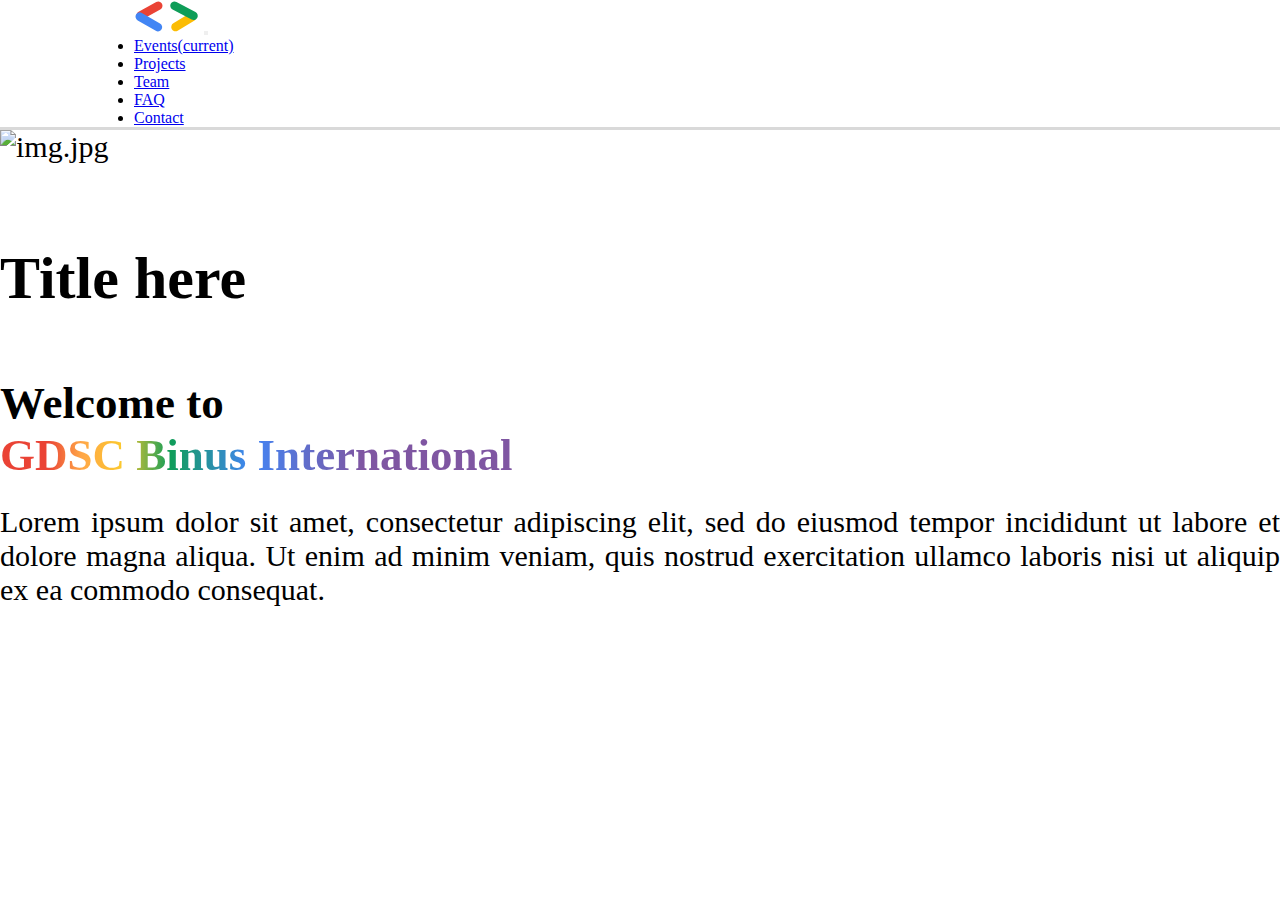
==== index.html @ d5beb2db "added landing page" ====
<!doctype html>
<html lang="en">
    <head>
    <!-- Required meta tags -->
    <meta charset="utf-8">
    <meta name="viewport" content="width=device-width, initial-scale=1, shrink-to-fit=no">

    <!-- Bootstrap CSS -->
    <link rel="stylesheet" href="https://cdn.jsdelivr.net/npm/bootstrap@4.1.3/dist/css/bootstrap.min.css" integrity="sha384-MCw98/SFnGE8fJT3GXwEOngsV7Zt27NXFoaoApmYm81iuXoPkFOJwJ8ERdknLPMO" crossorigin="anonymous">
    
    <!-- Our CSS -->
    <link rel="stylesheet" href="./style.css">
    <title>GDSC BINUS</title>
    </head>
    <body>

        <!-- navbar -->
        <nav class="navbar navbar-expand-lg navbar-light bg-white">
            <a class="navbar-brand" href="#"><img src="./assets/logo.svg" alt=""></a>
            <button class="navbar-toggler" type="button" data-toggle="collapse" data-target="#toggler" aria-controls="toggler" aria-expanded="false" aria-label="Toggle navigation">
              <span class="navbar-toggler-icon"></span>
            </button>
          
            <div class="collapse navbar-collapse" id="toggler">
                <ul class="navbar-nav mr-auto">
                    <li class="nav-item active">
                        <a class="nav-link" href="#">Events<span class="sr-only">(current)</span></a>
                    </li>

                    <li class="nav-item">
                        <a class="nav-link" href="#">Projects</a>
                    </li>

                    <li class="nav-item">
                        <a class="nav-link" href="#">Team</a>
                    </li>

                    <li class="nav-item">
                        <a class="nav-link" href="#">FAQ</a>
                    </li>

                    <li class="nav-item">
                        <a class="nav-link" href="#">Contact</a>
                    </li>

                <!-- bootstrap dropdown item -->
                    <!-- <li class="nav-item dropdown">
                        <a class="nav-link dropdown-toggle" href="#" id="navbarDropdown" role="button" data-toggle="dropdown" aria-haspopup="true" aria-expanded="false">
                        Dropdown
                        </a>
                        <div class="dropdown-menu" aria-labelledby="navbarDropdown">
                            <a class="dropdown-item" href="#">Action</a>
                            <a class="dropdown-item" href="#">Another action</a>
                        <div class="dropdown-divider"></div>
                            <a class="dropdown-item" href="#">Something else here</a>
                        </div>
                    </li> -->
                
                <!-- bootstrap disabled item -->
                    <!-- <li class="nav-item">
                        <a class="nav-link disabled" href="#">Disabled</a>
                    </li> -->
                </ul>

                <!-- bootstrap search bar -->
                <!-- <form class="form-inline my-2 my-lg-0">
                <input class="form-control mr-sm-2" type="search" placeholder="Search" aria-label="Search">
                <button class="btn btn-outline-success my-2 my-sm-0" type="submit">Search</button>
                </form> -->
            </div>
        </nav>

        <section id="landing-page">
            <div class="row justify-content-center h-600 mt-5">
                <img class="col-4 p-5 mx-3" src="//unsplash.it/400/500" alt="img.jpg">
                <div class="col-6 landing-info">
                    <h1>Title here</h1>
                    <h2>Welcome to</h2>
                    <h2 class="logo sig-color">GDSC Binus International</h2>
                    <p>
                        Lorem ipsum dolor sit amet, consectetur adipiscing elit, sed do eiusmod tempor incididunt 
                        ut labore et dolore magna aliqua. Ut enim ad minim veniam, quis nostrud exercitation ullamco 
                        laboris nisi ut aliquip ex ea commodo consequat. 
                    </p>
                </div>
            </div>
        </section>

        <!-- Optional JavaScript -->
        <!-- jQuery first, then Popper.js, then Bootstrap JS -->
        <script src="https://code.jquery.com/jquery-3.3.1.slim.min.js" integrity="sha384-q8i/X+965DzO0rT7abK41JStQIAqVgRVzpbzo5smXKp4YfRvH+8abtTE1Pi6jizo" crossorigin="anonymous"></script>
        <script src="https://cdn.jsdelivr.net/npm/popper.js@1.14.3/dist/umd/popper.min.js" integrity="sha384-ZMP7rVo3mIykV+2+9J3UJ46jBk0WLaUAdn689aCwoqbBJiSnjAK/l8WvCWPIPm49" crossorigin="anonymous"></script>
        <script src="https://cdn.jsdelivr.net/npm/bootstrap@4.1.3/dist/js/bootstrap.min.js" integrity="sha384-ChfqqxuZUCnJSK3+MXmPNIyE6ZbWh2IMqE241rYiqJxyMiZ6OW/JmZQ5stwEULTy" crossorigin="anonymous"></script>

    </body>
</html>
---- style.css ----
* {
    margin: 0px;
    padding: 0px;
}

.navbar-brand {
}

.navbar {
    padding-inline: 8.375em; /* 134px */
    border-bottom: solid #D9D9D9;
}

/* Landing Page*/

#landing-page{
    /* display: flex; */
    font-size: 30px;
}

#landing-page img{
    object-fit: cover;
    min-width: 500px;
}

.h-600{
    height: 600px;
}

.landing-info{
    display: flex;
    flex-direction: column;
}

.landing-info h1{
    margin-top: 5rem;
    margin-bottom: 4rem;
}

.landing-info p{
    text-align: justify;
}

.landing-info .logo{
    width: fit-content;
    margin-bottom: 1.5rem;
}

.sig-color{
    background-size:cover;
    background-image: linear-gradient(90deg, #EA4335 9.19%, #FFA647 15.84%, rgba(251, 188, 4, 0.83) 23.53%, #0F9D58 33.15%, #4285F4 48.75%, #7F56A2 70.65%);
    background-clip: text;
    -webkit-background-clip: text;
    color: transparent;
}


@media screen and (max-width: 1050px){
    #landing-page{
        font-size: 16px;
    }

    .landing-info{
        align-items: center;
    }

    .landing-info *{
        text-align: center;
    }

    .landing-info h1{
        margin-bottom: 2rem;
    }
}
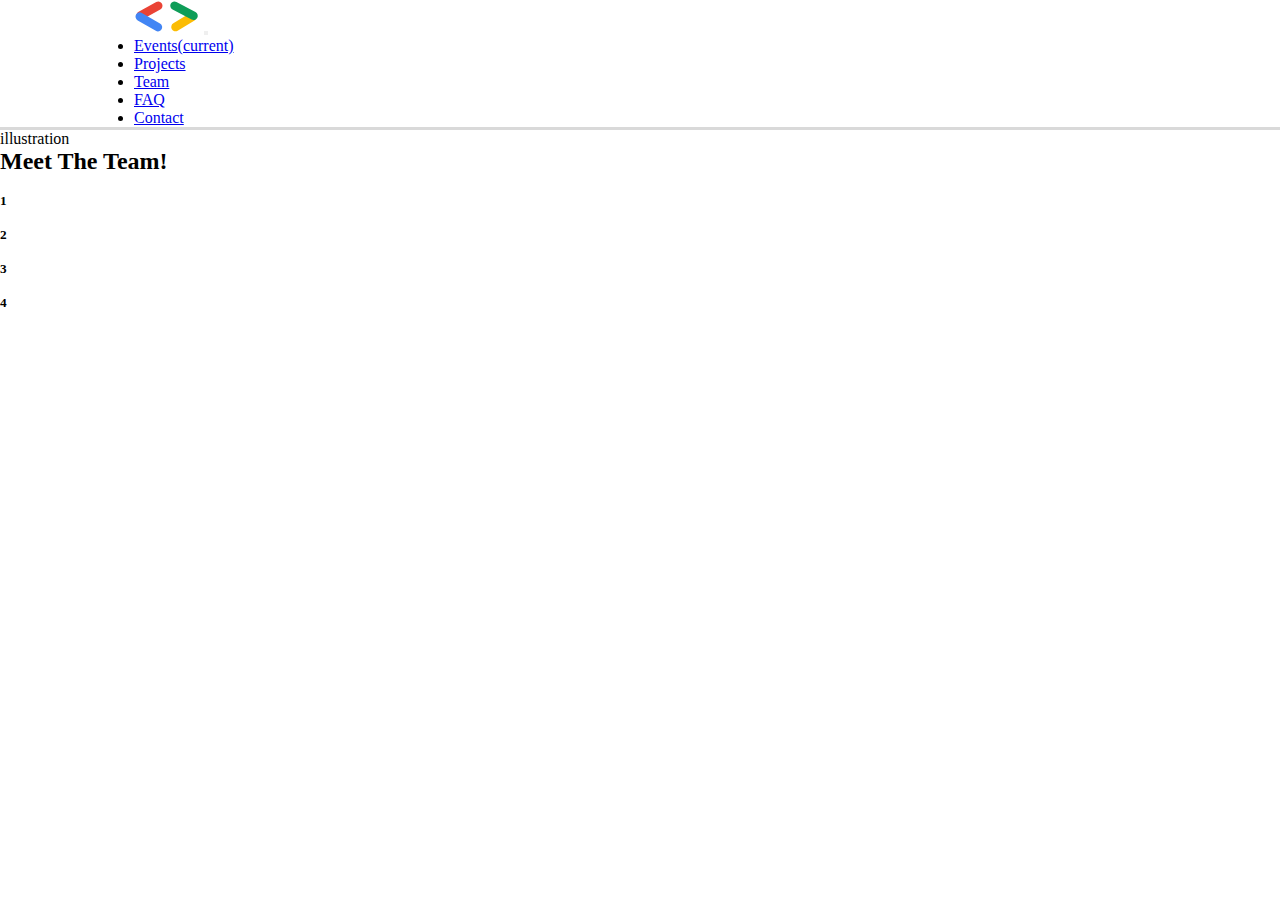
==== commit 38c15093: "add border-radius, card-body, and justify-content" ====
--- a/index.html
+++ b/index.html
@@ -15,31 +15,31 @@
     <body>
 
         <!-- navbar -->
-        <nav class="navbar navbar-expand-lg navbar-light bg-white">
+        <nav class="navbar navbar-expand-lg navbar-light bg-white sticky-top">
             <a class="navbar-brand" href="#"><img src="./assets/logo.svg" alt=""></a>
             <button class="navbar-toggler" type="button" data-toggle="collapse" data-target="#toggler" aria-controls="toggler" aria-expanded="false" aria-label="Toggle navigation">
               <span class="navbar-toggler-icon"></span>
             </button>
           
             <div class="collapse navbar-collapse" id="toggler">
-                <ul class="navbar-nav mr-auto">
-                    <li class="nav-item active">
+                <ul class="navbar-nav ml-auto"> <!-- mr-auto: margin auto -->
+                    <li class="nav-item active ml-5">
                         <a class="nav-link" href="#">Events<span class="sr-only">(current)</span></a>
                     </li>
 
-                    <li class="nav-item">
+                    <li class="nav-item ml-5">
                         <a class="nav-link" href="#">Projects</a>
                     </li>
 
-                    <li class="nav-item">
+                    <li class="nav-item ml-5">
                         <a class="nav-link" href="#">Team</a>
                     </li>
 
-                    <li class="nav-item">
+                    <li class="nav-item ml-5">
                         <a class="nav-link" href="#">FAQ</a>
                     </li>
 
-                    <li class="nav-item">
+                    <li class="nav-item ml-5">
                         <a class="nav-link" href="#">Contact</a>
                     </li>
 
@@ -70,21 +70,81 @@
             </div>
         </nav>
 
-        <section id="landing-page">
-            <div class="row justify-content-center h-600 mt-5">
-                <img class="col-4 p-5 mx-3" src="//unsplash.it/400/500" alt="img.jpg">
-                <div class="col-6 landing-info">
-                    <h1>Title here</h1>
-                    <h2>Welcome to</h2>
-                    <h2 class="logo sig-color">GDSC Binus International</h2>
-                    <p>
-                        Lorem ipsum dolor sit amet, consectetur adipiscing elit, sed do eiusmod tempor incididunt 
-                        ut labore et dolore magna aliqua. Ut enim ad minim veniam, quis nostrud exercitation ullamco 
-                        laboris nisi ut aliquip ex ea commodo consequat. 
-                    </p>
+        <!-- page body -->
+        <div class="container-fluid">
+
+            <!-- team -->
+            <div class="row">
+
+                <div class="col">
+
+                    <!-- Meet the team -->
+                    <div class="row mt-5 d-flex align-items-center justify-content-center">
+
+                        <!-- illustration -->
+                        <div class="col d-flex justify-content-center">
+                            <div class="team-illustration-box d-flex align-items-center justify-content-center">
+                                <p class="illustration-text">illustration</p>
+                            </div>
+                        </div>
+
+                        <!-- meet the team heading -->
+                        <div class="col">
+                            <h2 class="team-heading">Meet The Team!</h2>
+                        </div>
+                    </div>
+                    
+                    <!-- team cards -->
+                    <div class="row my-5 d-flex justify-content-between">
+
+                        <!-- 1# card -->
+                        <div class="col">
+                            <div class="card">
+                                <img src="" alt="">
+                                <div class="card-body d-flex align-items-end">
+                                    <h5>1</h5>
+                                </div>
+                            </div>
+                        </div>
+                        
+                        <!-- 2# card -->
+                        <div class="col">
+                            <div class="card">
+                                <img src="" alt="">
+                                <div class="card-body d-flex align-items-end">
+                                    <h5>2</h5>
+                                </div>
+                            </div>
+                        </div>
+                        
+                        <!-- 3# card -->
+                        <div class="col">
+                            <div class="card">
+                                <img src="" alt="">
+                                <div class="card-body d-flex align-items-end">
+                                    <h5>3</h5>
+                                </div>
+                            </div>
+                        </div>
+
+                        <!-- 4# card -->
+                        <div class="col">
+                            <div class="card">
+                                <img src="" alt="">
+                                <div class="card-body d-flex align-items-end">
+                                    <h5>4</h5>
+                                </div>
+                            </div>
+                        </div>
+
+                    </div>
+
                 </div>
+
             </div>
-        </section>
+        </div>
+
+        
 
         <!-- Optional JavaScript -->
         <!-- jQuery first, then Popper.js, then Bootstrap JS -->
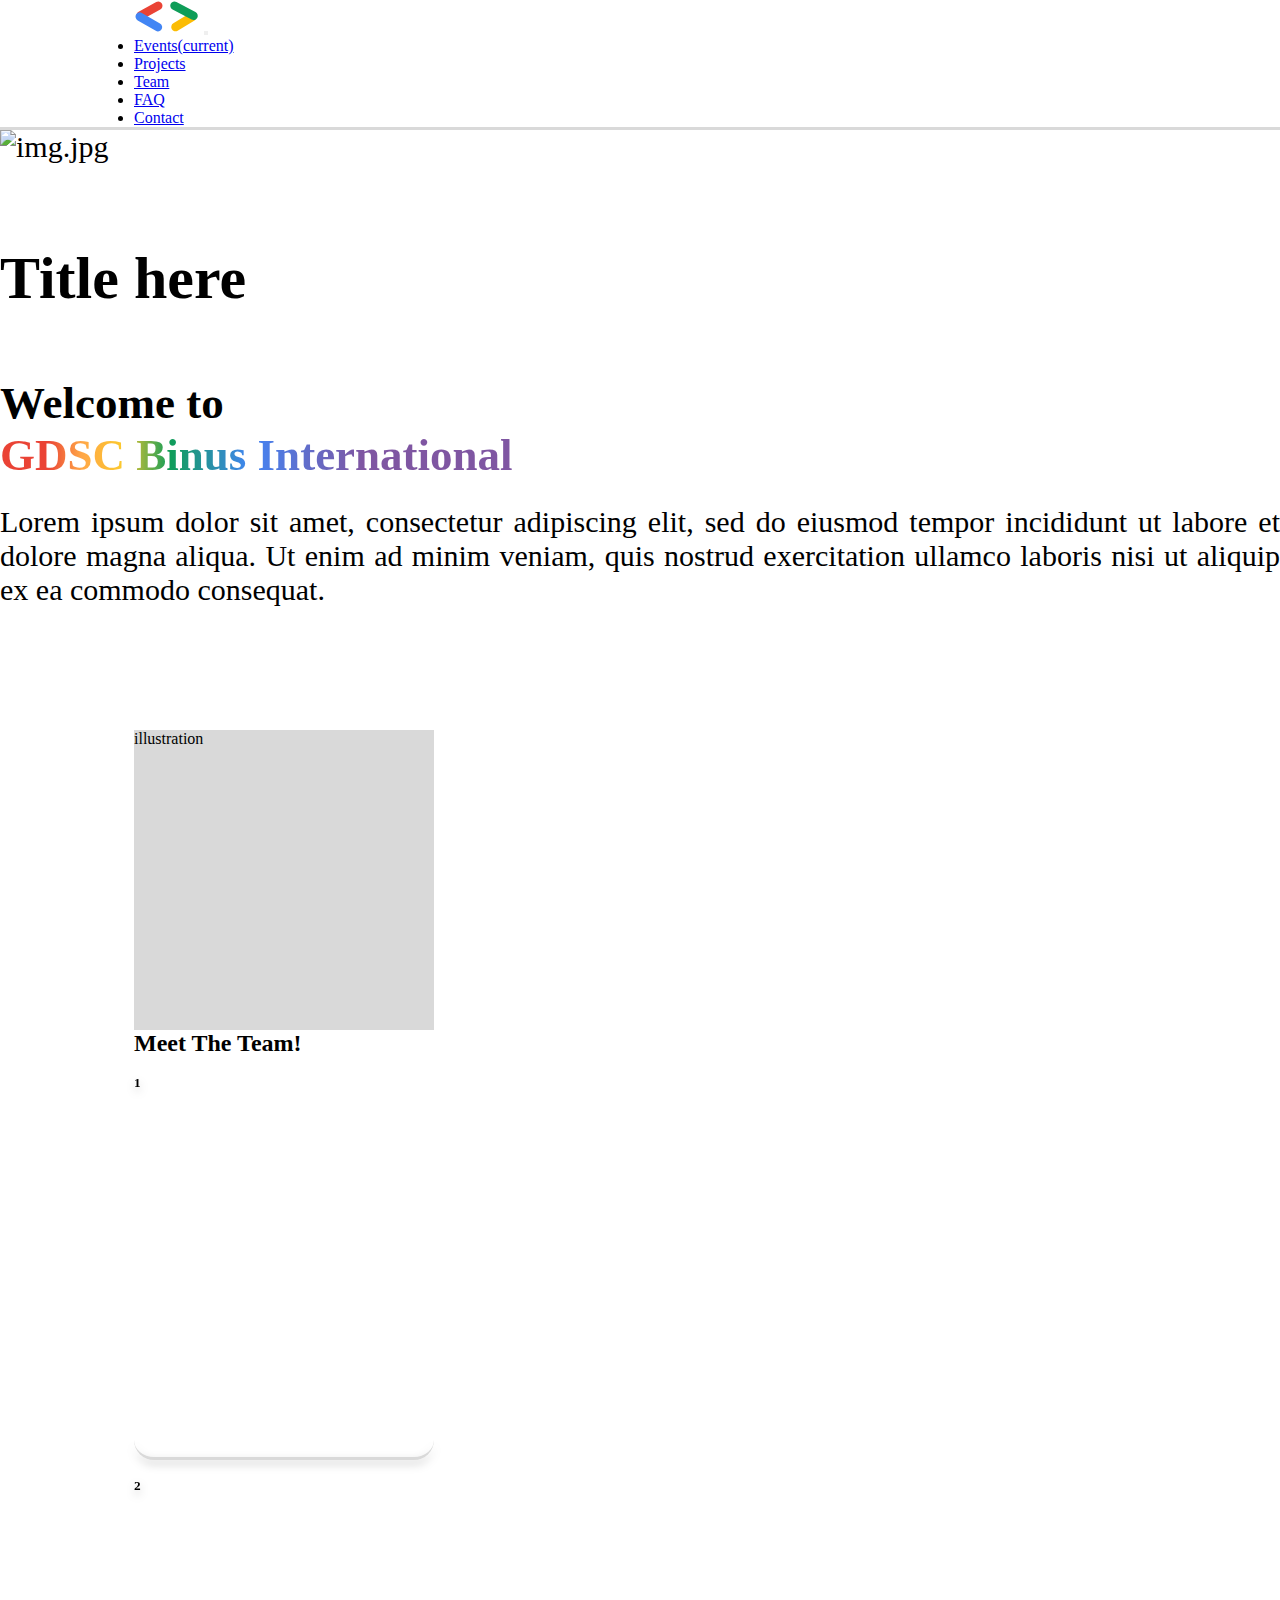
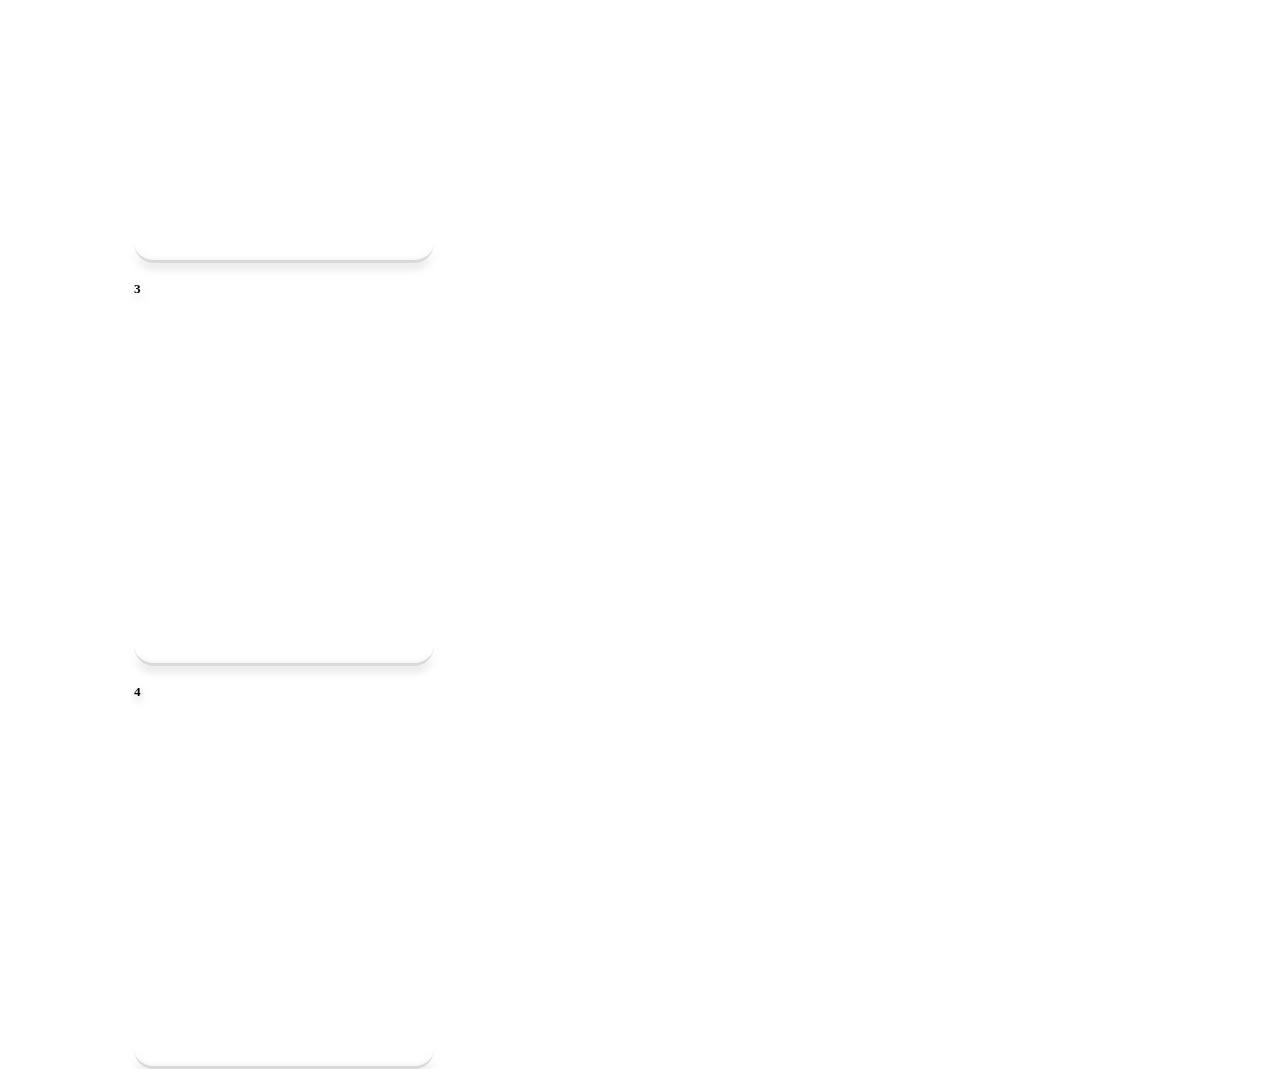
==== commit 5ceed1f7: "fetch the main branch, merge & commit locally" ====
--- a/index.html
+++ b/index.html
@@ -69,6 +69,23 @@
                 </form> -->
             </div>
         </nav>
+
+        <!-- landing page -->
+        <section id="landing-page">
+            <div class="row justify-content-center h-600 mt-5">
+                <img class="col-4 p-5 mx-3" src="//unsplash.it/400/500" alt="img.jpg">
+                <div class="col-6 landing-info">
+                    <h1>Title here</h1>
+                    <h2>Welcome to</h2>
+                    <h2 class="logo sig-color">GDSC Binus International</h2>
+                    <p>
+                        Lorem ipsum dolor sit amet, consectetur adipiscing elit, sed do eiusmod tempor incididunt 
+                        ut labore et dolore magna aliqua. Ut enim ad minim veniam, quis nostrud exercitation ullamco 
+                        laboris nisi ut aliquip ex ea commodo consequat. 
+                    </p>
+                </div>
+            </div>
+        </section>
 
         <!-- page body -->
         <div class="container-fluid">
@@ -144,7 +161,7 @@
             </div>
         </div>
 
-        
+
 
         <!-- Optional JavaScript -->
         <!-- jQuery first, then Popper.js, then Bootstrap JS -->
--- a/style.css
+++ b/style.css
@@ -1,6 +1,11 @@
 * {
     margin: 0px;
     padding: 0px;
+}
+
+html {
+    /* css variables */
+    --illustration-bg: #D9D9D9;
 }
 
 .navbar-brand {
@@ -8,6 +13,27 @@
 
 .navbar {
     padding-inline: 8.375em; /* 134px */
+    border-bottom: solid var(--illustration-bg);
+}
+
+/* bootstrap container */
+.container-fluid {
+    padding-inline: 8.375em;
+}
+
+/* meet the team */
+.team-illustration-box {
+    /* border: solid red; */
+    width: 18.75em; /* 300px */
+    height: 18.75em; /* 300px */
+    background-color: var(--illustration-bg);
+}
+
+.card {
+    max-width: 18.75em; /* 300px */
+    height: 25em; /* 400px */
+    filter: drop-shadow(0px 4px 4px rgba(0, 0, 0, 0.25));
+    border-radius: 20px;
     border-bottom: solid #D9D9D9;
 }
 
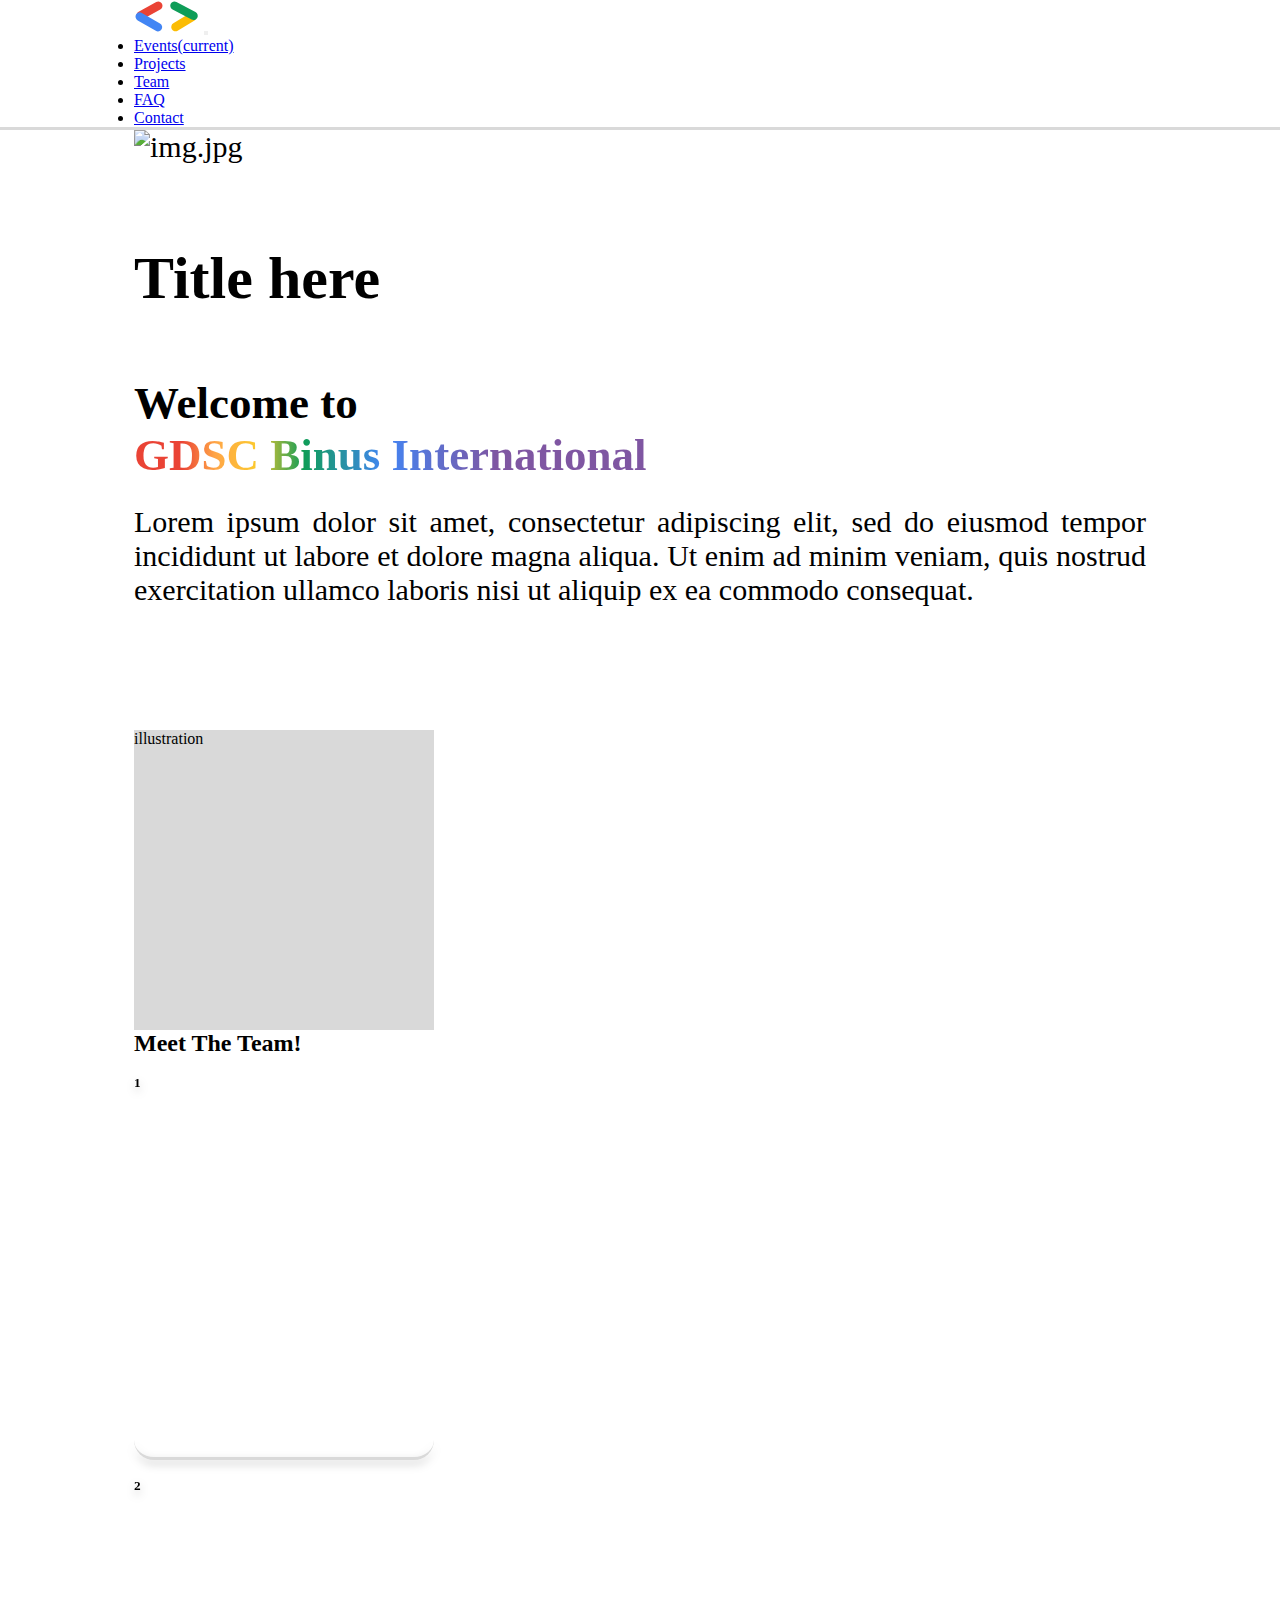
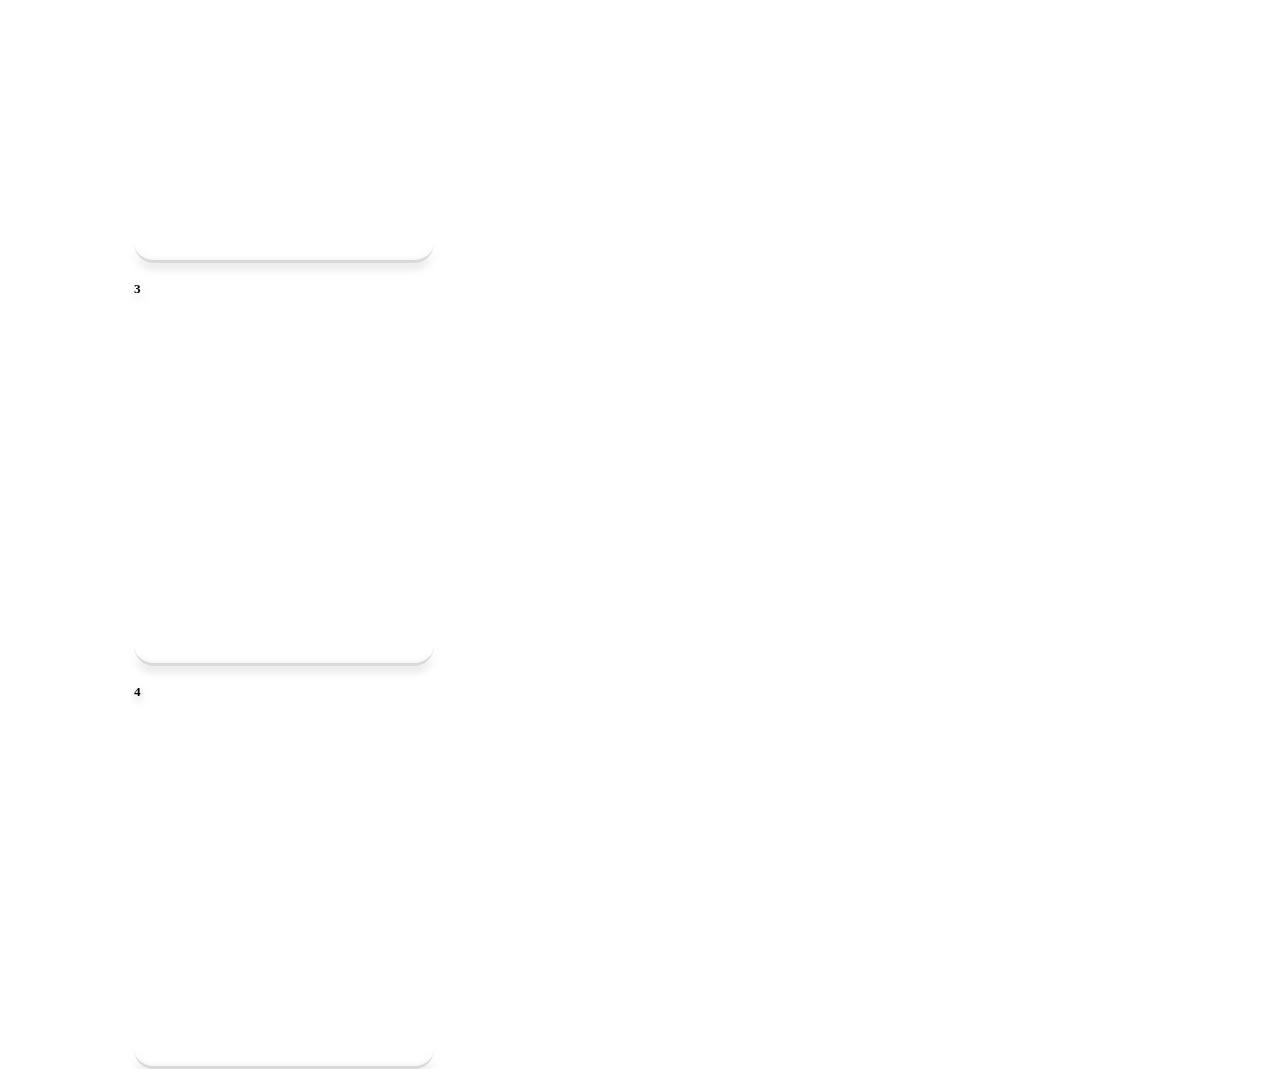
==== commit f64cf68b: "put the landing page code into container-fluid" ====
--- a/index.html
+++ b/index.html
@@ -12,6 +12,7 @@
     <link rel="stylesheet" href="./style.css">
     <title>GDSC BINUS</title>
     </head>
+
     <body>
 
         <!-- navbar -->
@@ -70,25 +71,26 @@
             </div>
         </nav>
 
-        <!-- landing page -->
-        <section id="landing-page">
-            <div class="row justify-content-center h-600 mt-5">
-                <img class="col-4 p-5 mx-3" src="//unsplash.it/400/500" alt="img.jpg">
-                <div class="col-6 landing-info">
-                    <h1>Title here</h1>
-                    <h2>Welcome to</h2>
-                    <h2 class="logo sig-color">GDSC Binus International</h2>
-                    <p>
-                        Lorem ipsum dolor sit amet, consectetur adipiscing elit, sed do eiusmod tempor incididunt 
-                        ut labore et dolore magna aliqua. Ut enim ad minim veniam, quis nostrud exercitation ullamco 
-                        laboris nisi ut aliquip ex ea commodo consequat. 
-                    </p>
-                </div>
-            </div>
-        </section>
-
         <!-- page body -->
         <div class="container-fluid">
+
+            <!-- landing page -->
+            <section id="landing-page">
+                <div class="row justify-content-center h-600 mt-5">
+                    <img class="col-4 p-5 mx-3" src="//unsplash.it/400/500" alt="img.jpg">
+                    <div class="col-6 landing-info">
+                        <h1>Title here</h1>
+                        <h2>Welcome to</h2>
+                        <h2 class="logo sig-color">GDSC Binus International</h2>
+                        <p>
+                            Lorem ipsum dolor sit amet, consectetur adipiscing elit, sed do eiusmod tempor incididunt 
+                            ut labore et dolore magna aliqua. Ut enim ad minim veniam, quis nostrud exercitation ullamco 
+                            laboris nisi ut aliquip ex ea commodo consequat. 
+                        </p>
+                    </div>
+                </div>
+            </section>
+
 
             <!-- team -->
             <div class="row">
@@ -161,8 +163,6 @@
             </div>
         </div>
 
-
-
         <!-- Optional JavaScript -->
         <!-- jQuery first, then Popper.js, then Bootstrap JS -->
         <script src="https://code.jquery.com/jquery-3.3.1.slim.min.js" integrity="sha384-q8i/X+965DzO0rT7abK41JStQIAqVgRVzpbzo5smXKp4YfRvH+8abtTE1Pi6jizo" crossorigin="anonymous"></script>
--- a/style.css
+++ b/style.css
@@ -23,7 +23,6 @@
 
 /* meet the team */
 .team-illustration-box {
-    /* border: solid red; */
     width: 18.75em; /* 300px */
     height: 18.75em; /* 300px */
     background-color: var(--illustration-bg);
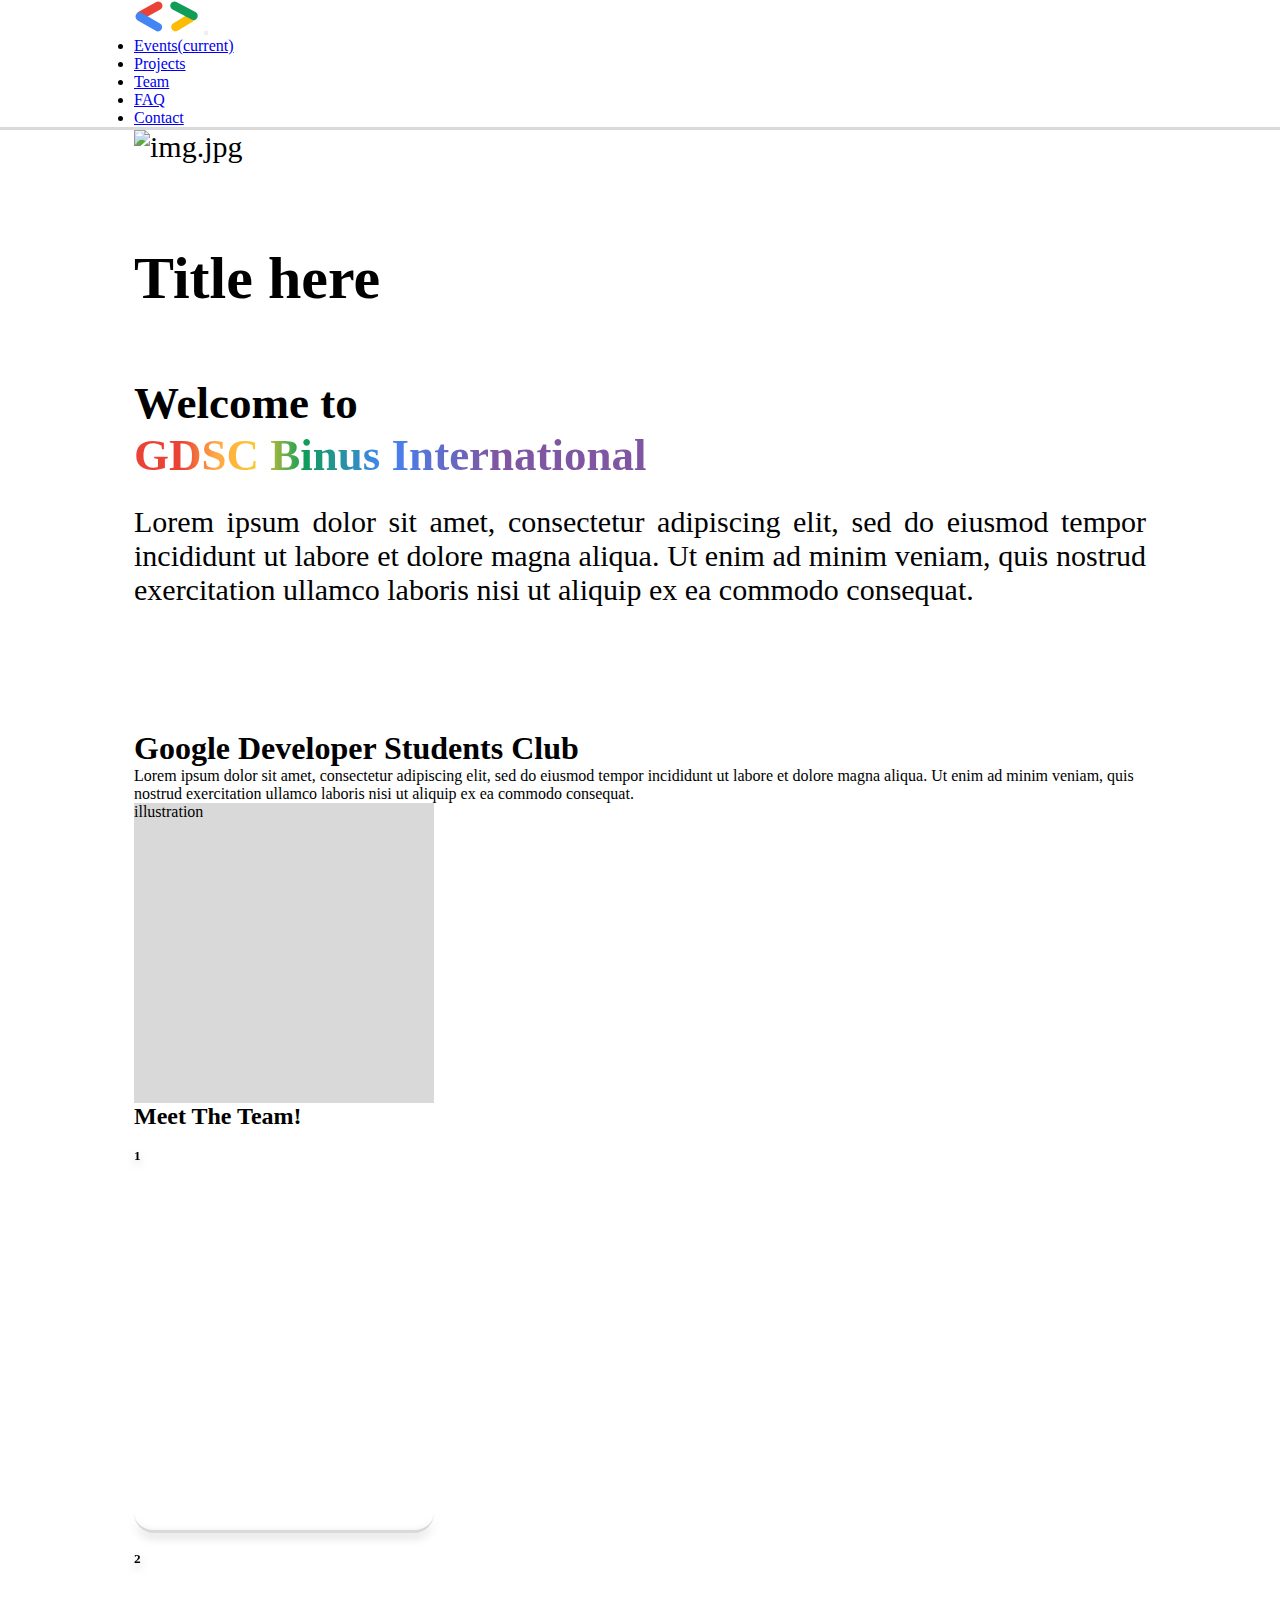
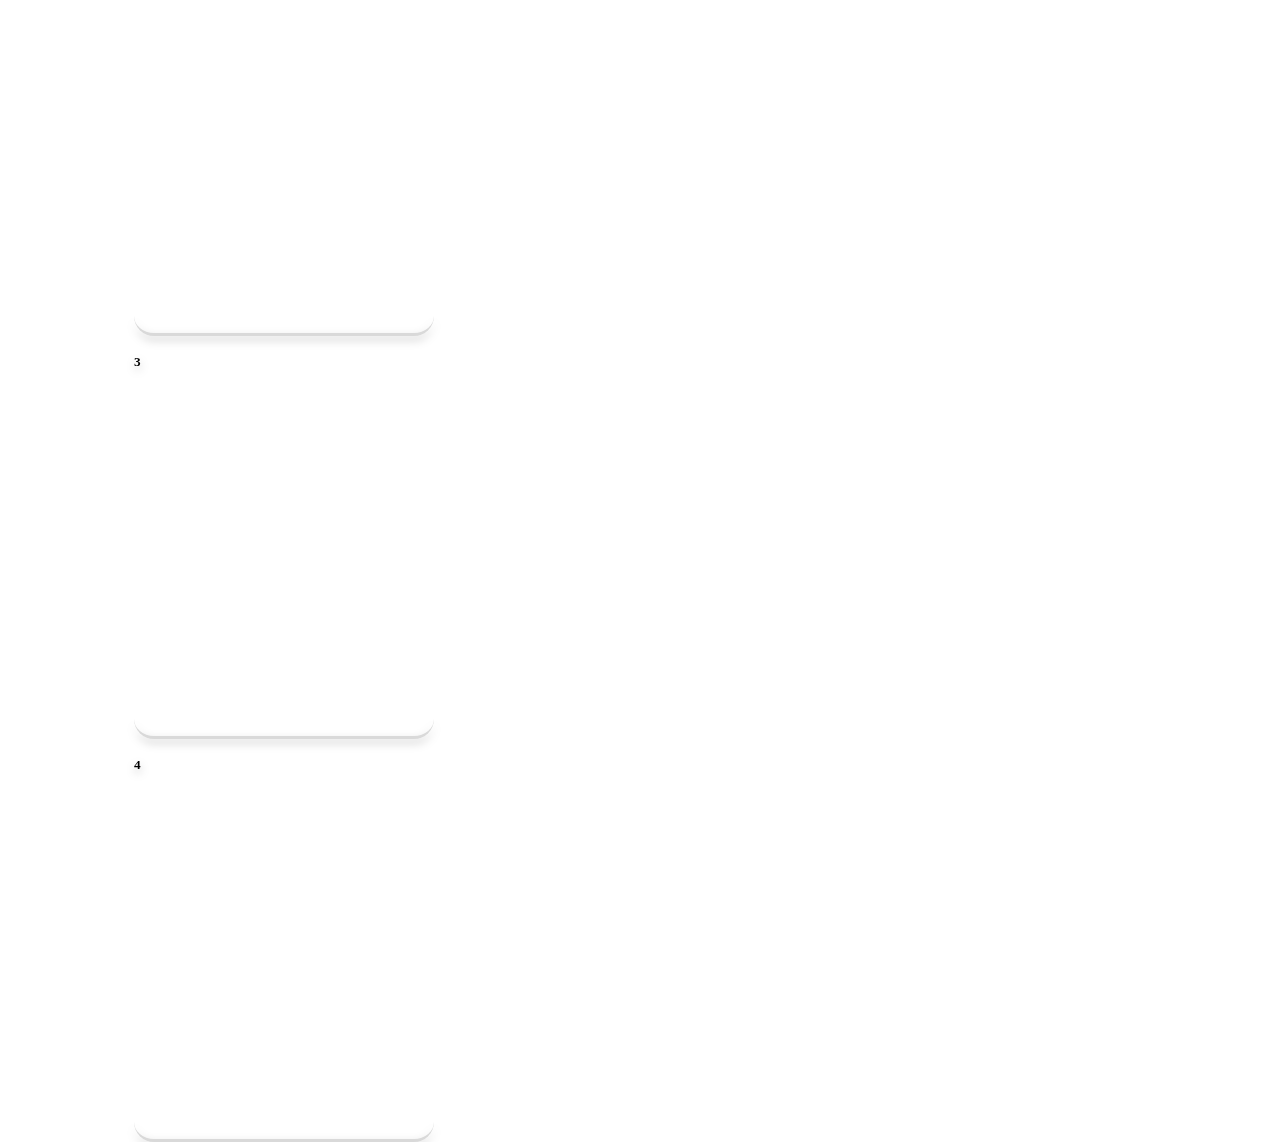
==== commit 34eeae8a: "Update index.html" ====
--- a/index.html
+++ b/index.html
@@ -90,7 +90,18 @@
                     </div>
                 </div>
             </section>
-
+            
+            <!-- about page -->
+            <section id="about-page">
+                <div class="about-info">
+                    <h1>Google Developer Students Club</h1>
+                    <p>  
+                        Lorem ipsum dolor sit amet, consectetur adipiscing elit, sed do eiusmod tempor incididunt 
+                        ut labore et dolore magna aliqua. Ut enim ad minim veniam, quis nostrud exercitation ullamco 
+                        laboris nisi ut aliquip ex ea commodo consequat. 
+                    </p>
+                </div>            
+            </section>
 
             <!-- team -->
             <div class="row">
@@ -118,7 +129,7 @@
 
                         <!-- 1# card -->
                         <div class="col">
-                            <div class="card">
+                            <div class="card team-card">
                                 <img src="" alt="">
                                 <div class="card-body d-flex align-items-end">
                                     <h5>1</h5>
@@ -128,7 +139,7 @@
                         
                         <!-- 2# card -->
                         <div class="col">
-                            <div class="card">
+                            <div class="card team-card">
                                 <img src="" alt="">
                                 <div class="card-body d-flex align-items-end">
                                     <h5>2</h5>
@@ -138,7 +149,7 @@
                         
                         <!-- 3# card -->
                         <div class="col">
-                            <div class="card">
+                            <div class="card team-card">
                                 <img src="" alt="">
                                 <div class="card-body d-flex align-items-end">
                                     <h5>3</h5>
@@ -148,7 +159,7 @@
 
                         <!-- 4# card -->
                         <div class="col">
-                            <div class="card">
+                            <div class="card team-card">
                                 <img src="" alt="">
                                 <div class="card-body d-flex align-items-end">
                                     <h5>4</h5>
@@ -170,4 +181,4 @@
         <script src="https://cdn.jsdelivr.net/npm/bootstrap@4.1.3/dist/js/bootstrap.min.js" integrity="sha384-ChfqqxuZUCnJSK3+MXmPNIyE6ZbWh2IMqE241rYiqJxyMiZ6OW/JmZQ5stwEULTy" crossorigin="anonymous"></script>
 
     </body>
-</html>+</html>
--- a/style.css
+++ b/style.css
@@ -28,7 +28,7 @@
     background-color: var(--illustration-bg);
 }
 
-.card {
+.team-card {
     max-width: 18.75em; /* 300px */
     height: 25em; /* 400px */
     filter: drop-shadow(0px 4px 4px rgba(0, 0, 0, 0.25));
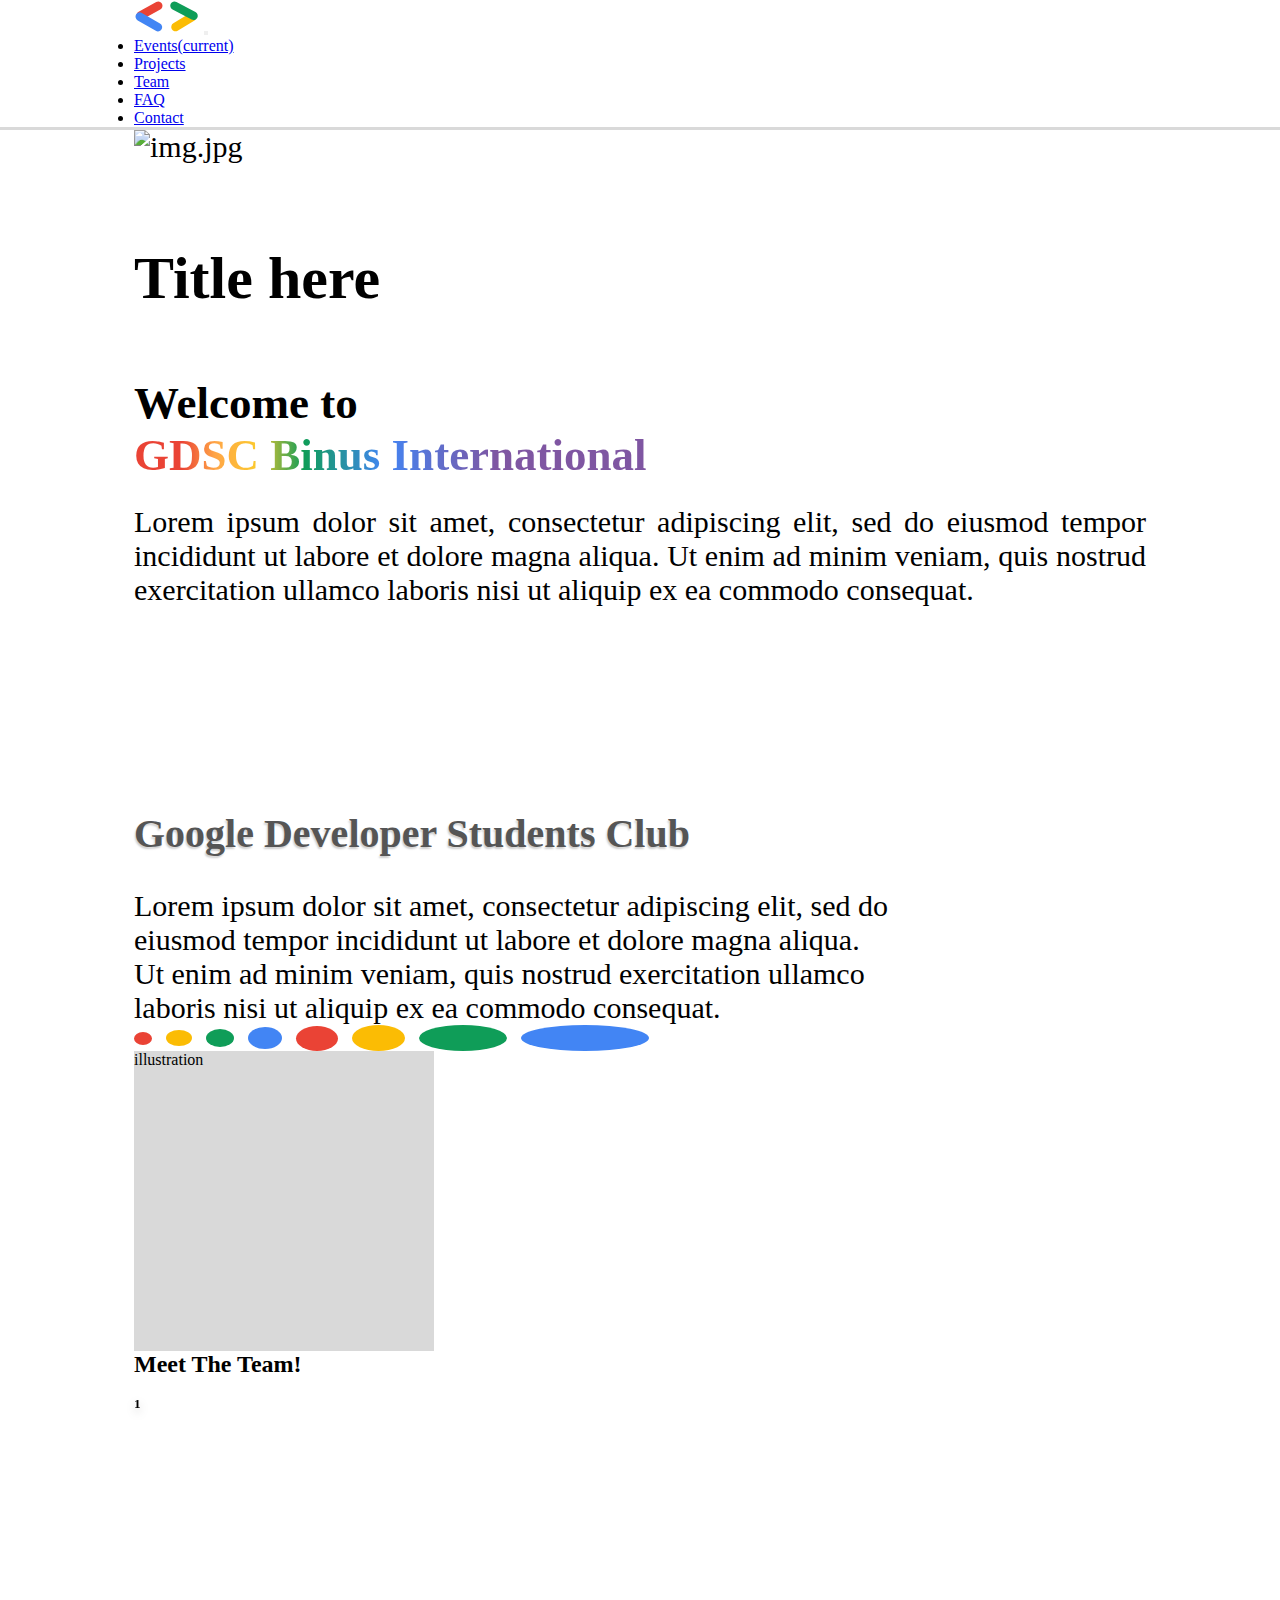
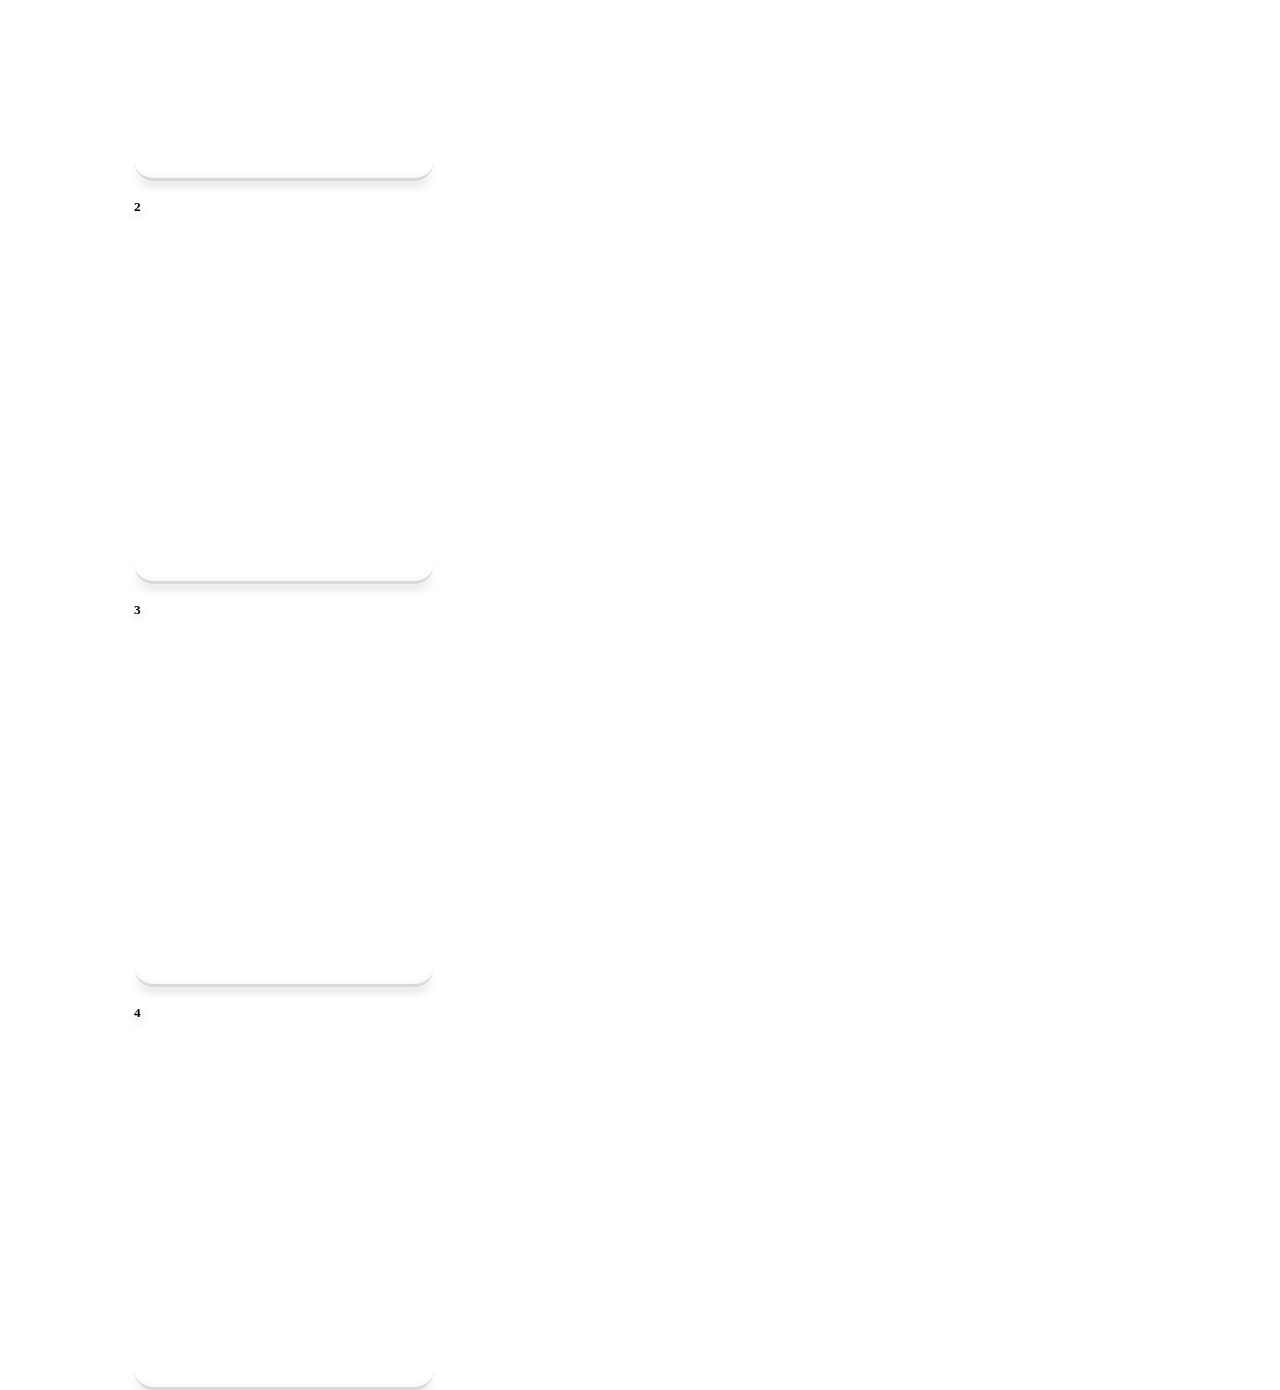
==== commit f371791d: "oval :p" ====
--- a/index.html
+++ b/index.html
@@ -100,7 +100,15 @@
                         ut labore et dolore magna aliqua. Ut enim ad minim veniam, quis nostrud exercitation ullamco 
                         laboris nisi ut aliquip ex ea commodo consequat. 
                     </p>
-                </div>            
+                </div>  
+                <div class="oval"></div>
+                <div class="oval1"></div>
+                <div class="oval2"></div>
+                <div class="oval3"></div>
+                <div class="oval4"></div>
+                <div class="oval5"></div>
+                <div class="oval6"></div>
+                <div class="oval7"></div>      
             </section>
 
             <!-- team -->
--- a/style.css
+++ b/style.css
@@ -96,4 +96,78 @@
     .landing-info h1{
         margin-bottom: 2rem;
     }
-}+}
+
+/* about page */
+
+.about-info h1{
+    font-size: 40px;
+    font-weight: bold;
+    text-align: left;
+    color: #555555;
+    text-shadow: -1px 2px 2px rgba(0,0,0, 0.2);
+    margin-top: 5rem;
+    margin-bottom: 2rem;
+}
+
+
+.about-info p{
+    font-size: 30px;    
+    width: 75%;
+}
+
+/* oval shape */
+.oval {
+    width: 18px;
+    height: 13px;
+    background-color: #EA4335;
+    border-radius: 50%;
+}
+  
+.oval1 {
+    width: 26px;
+    height: 16px;
+    background-color: #FBBC04;
+    border-radius: 50%;
+}
+.oval2 {
+    width: 28px;
+    height: 18px;
+    background-color: #0F9D58;
+    border-radius: 50%;
+}
+.oval3 {
+    width: 34px;
+    height: 22px;
+    background-color: #4285F4;
+    border-radius: 50%;
+}
+.oval4 {
+    width: 42px;
+    height: 25px;
+    background-color: #EA4335;
+    border-radius: 50%;
+}
+.oval5 {
+    width: 53px;
+    height: 26px;
+    background-color: #FBBC04;
+    border-radius: 50%;
+}
+.oval6 {
+    width: 88px;
+    height: 26px;
+    background-color: #0F9D58;
+    border-radius: 50%;
+}
+.oval7 {
+    width: 128px;
+    height: 26px;
+    background-color: #4285F4;
+    border-radius: 50%;
+}
+.oval, .oval1, .oval2, .oval3, .oval4, .oval5, .oval6, .oval7 {
+    display: inline-block;
+    margin-right: 10px;
+    vertical-align: middle;
+}
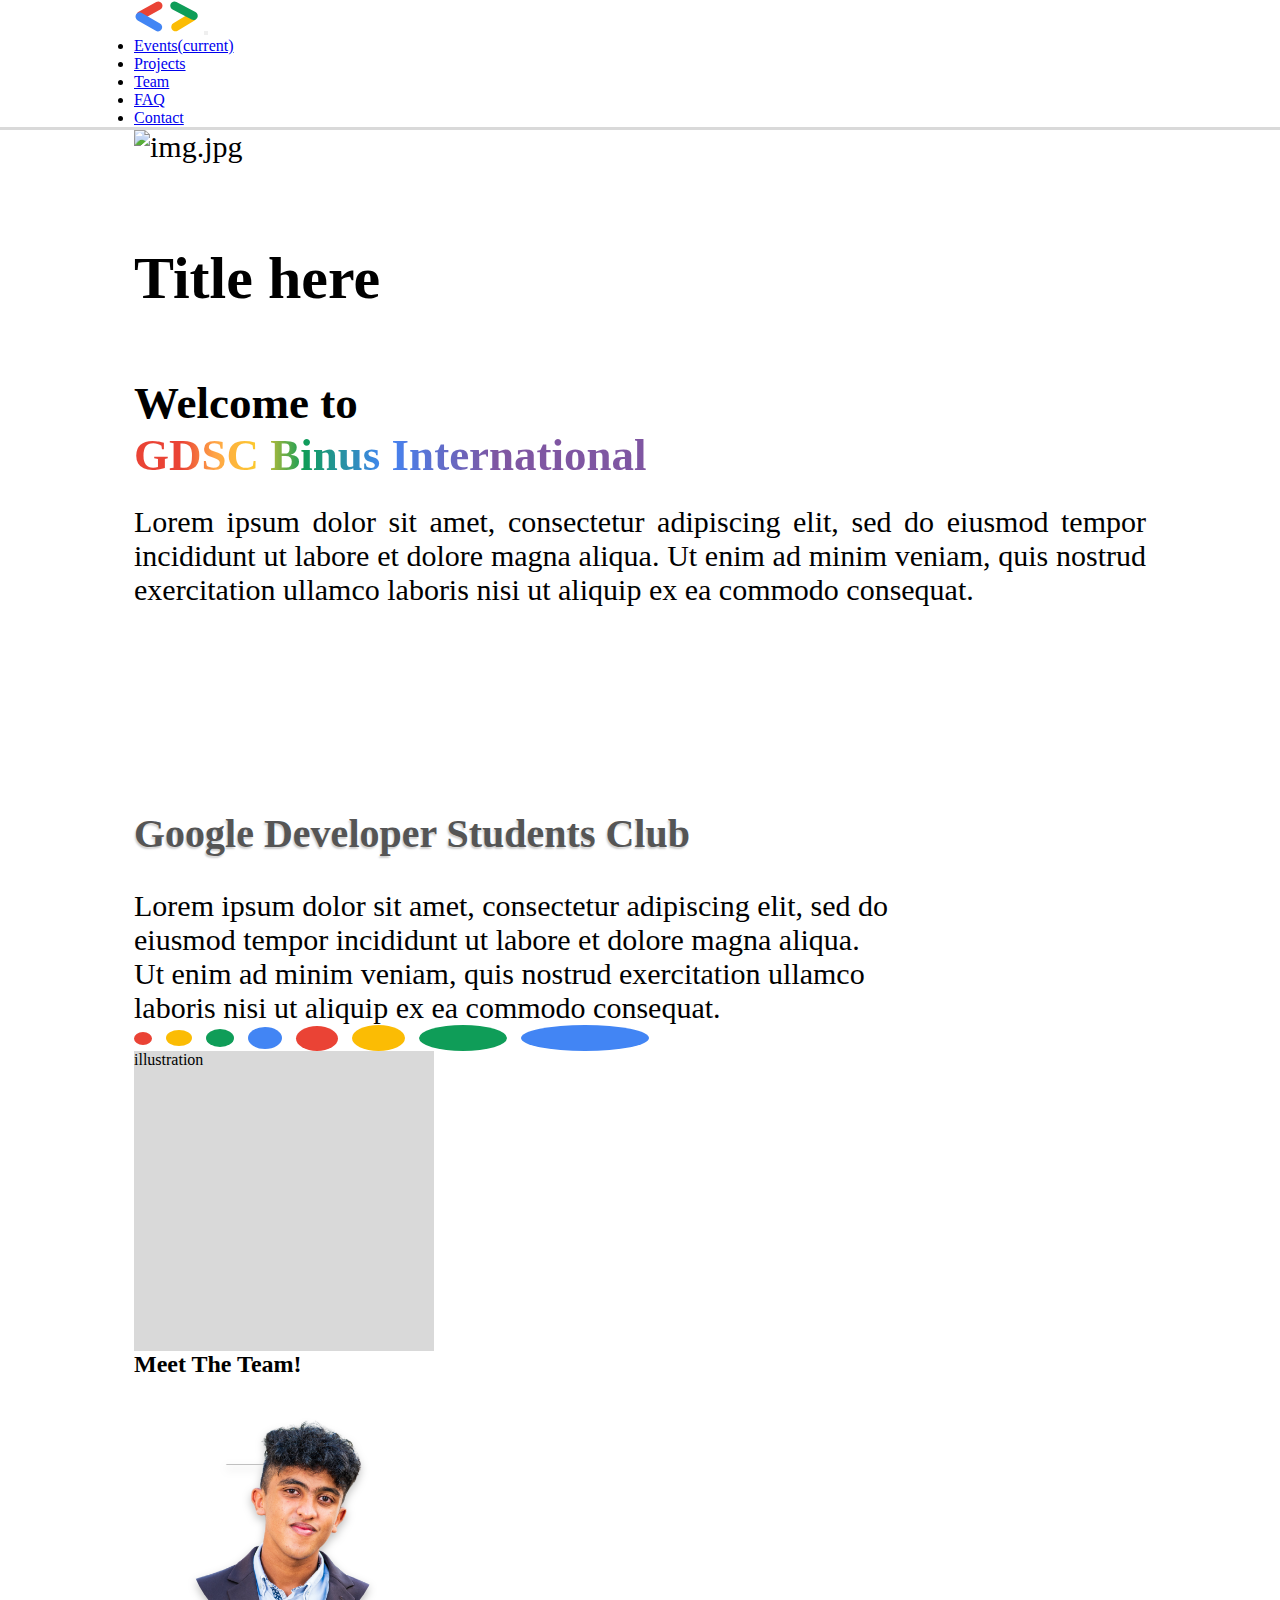
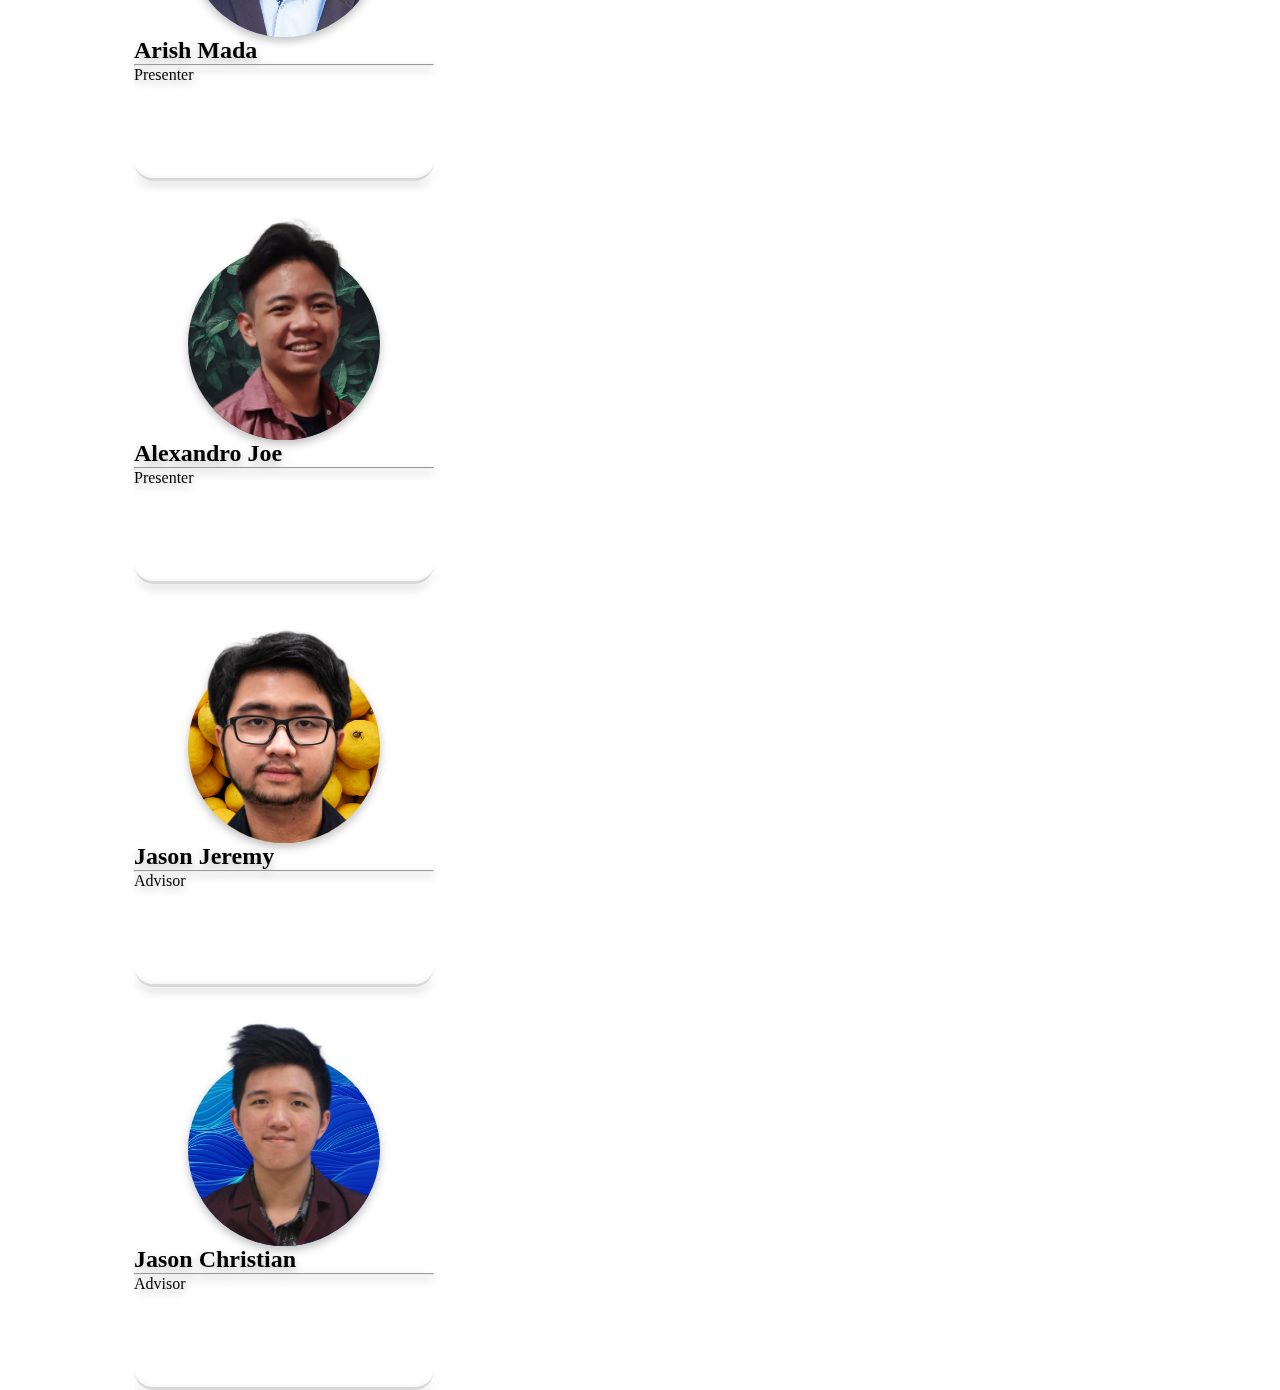
==== commit 5282d6cc: "add pop-out effect for the team-card" ====
--- a/index.html
+++ b/index.html
@@ -133,46 +133,84 @@
                     </div>
                     
                     <!-- team cards -->
-                    <div class="row my-5 d-flex justify-content-between">
-
-                        <!-- 1# card -->
-                        <div class="col">
-                            <div class="card team-card">
-                                <img src="" alt="">
-                                <div class="card-body d-flex align-items-end">
-                                    <h5>1</h5>
-                                </div>
-                            </div>
-                        </div>
-                        
-                        <!-- 2# card -->
-                        <div class="col">
-                            <div class="card team-card">
-                                <img src="" alt="">
-                                <div class="card-body d-flex align-items-end">
-                                    <h5>2</h5>
-                                </div>
-                            </div>
-                        </div>
-                        
-                        <!-- 3# card -->
-                        <div class="col">
-                            <div class="card team-card">
-                                <img src="" alt="">
-                                <div class="card-body d-flex align-items-end">
-                                    <h5>3</h5>
-                                </div>
-                            </div>
-                        </div>
-
-                        <!-- 4# card -->
-                        <div class="col">
-                            <div class="card team-card">
-                                <img src="" alt="">
-                                <div class="card-body d-flex align-items-end">
-                                    <h5>4</h5>
-                                </div>
-                            </div>
+                    <div class="row my-5 d-flex">
+
+                        <div class="col d-inline-flex justify-content-between team-card-col">
+                            
+                            <!-- 1# card Arish -->
+                            <div class="card team-card mr-lg-3">
+                                
+                                <!-- pop-out effect -->
+                                <div class="person">
+                                    <div class="person-container" id="person-container-1">
+                                        <img class="person-circle" src="./assets/bg-pattern/jackson-david-yXZ8PKZFrIE-unsplash.jpg" alt="">
+                                        <img class="person-img" id="person-img-1" src="./assets/core-team/Arish-removebg-preview.png" alt="">
+                                    </div>
+                                </div>
+
+                                <div class="card-body">
+                                    <h2 class="text-center">Arish Mada</h2>
+                                    <hr>
+                                    <p class="text-center">Presenter</p>
+                                </div>
+
+                            </div>
+
+                            <!-- 2# card Dio -->
+                            <div class="card team-card mr-lg-3">
+                                
+                                <!-- pop-out effect -->
+                                <div class="person">
+                                    <div class="person-container" id="person-container-2">
+                                        <img class="person-circle" src="./assets/bg-pattern/nahil-naseer-xljtGZ2-P3Y-unsplash.jpg" alt="">
+                                        <img class="person-img" id="person-img-2" src="./assets/core-team/Alexandro_Joe_Claudio-removebg-preview.png" alt="">
+                                    </div>
+                                </div>
+
+                                <div class="card-body">
+                                    <h2 class="text-center">Alexandro Joe</h2>
+                                    <hr>
+                                    <p class="text-center">Presenter</p>
+                                </div>
+
+                            </div>
+
+                            <!-- 3# card Jj -->
+                            <div class="card team-card mr-lg-3">
+                                
+                                <div class="person">
+                                    <div class="person-container" id="person-container-3">
+                                        <img class="person-circle" src="./assets/bg-pattern/thitiphum-koonjantuek-TFqjlTmkeyY-unsplash.jpg" alt="">
+                                        <img class="person-img" id="person-img-3" src="./assets/core-team/JJ-removebg-preview.png" alt="">
+                                    </div>
+                                </div>
+
+                                <div class="card-body">
+                                    <h2 class="text-center">Jason Jeremy</h2>
+                                    <hr>
+                                    <p class="text-center">Advisor</p>
+                                </div>
+
+                            </div>
+
+                            <!-- 4# card Jason C -->
+                            <div class="card team-card mr-lg-3">
+                                
+                                <div class="person">
+                                    <div class="person-container" id="person-container-4">
+                                        <img class="person-circle" src="./assets/bg-pattern/simon-lee-zft-W1kVEhg-unsplash.jpg" alt="">
+                                        <img class="person-img" id="person-img-4" src="./assets/core-team/Runway_2023-03-22T13_33_19.698Z_Expand_Image-removebg-preview.png" alt="">
+                                    </div>
+                                </div>
+
+                                <div class="card-body">
+                                    <h2 class="text-center">Jason Christian</h2>
+                                    <hr>
+                                    <p class="text-center">Advisor</p>
+                                </div>
+
+                            </div>                            
+
                         </div>
 
                     </div>
@@ -180,6 +218,7 @@
                 </div>
 
             </div>
+
         </div>
 
         <!-- Optional JavaScript -->
--- a/style.css
+++ b/style.css
@@ -6,9 +6,6 @@
 html {
     /* css variables */
     --illustration-bg: #D9D9D9;
-}
-
-.navbar-brand {
 }
 
 .navbar {
@@ -28,16 +25,110 @@
     background-color: var(--illustration-bg);
 }
 
+.team-card-col {
+    /* border: solid red; */
+    overflow-inline: scroll;
+    width: 81.5625em;
+}
+
 .team-card {
-    max-width: 18.75em; /* 300px */
+    width: 18.75em; /* 300px */
     height: 25em; /* 400px */
     filter: drop-shadow(0px 4px 4px rgba(0, 0, 0, 0.25));
     border-radius: 20px;
     border-bottom: solid #D9D9D9;
+    /* border-top: solid var(--illustration-bg); */
+}
+
+.person {
+    --transform-speed: 250ms; 
+    position: relative;
+    max-width: 12rem;
+    margin-inline: auto;
+    margin-block: auto;
+}
+
+.person-container {
+    aspect-ratio: 1 / 1.35;
+    display: grid;
+    align-items: end;
+    border-radius: 0 0 100vw 100vw;
+    overflow: hidden;
+    transition: transform var(--transform-speed) ease-in-out;
+}
+
+.person-container:hover { /* circle scale up */
+    transform: scale(1.1);
+}
+
+.person-img {
+    position: relative;
+    transition: transform calc(var(--transform-speed) * 1.2) ease;
+}
+
+/* Arish */
+#person-img-1 {
+    transform: scale(1.4);
+    z-index: 2;
+}
+
+/* Dio */
+#person-img-2 {
+    z-index: 2;
+    bottom: 10rem;
+    top: 10rem;
+    transform: scale(2.8);
+}
+
+/* Jj */
+#person-img-3 {
+    transform: scale(1.3);
+}
+
+/* Jason C */
+#person-img-4 {
+    transform: scale(2);
+}
+
+#person-container-1:hover #person-img-1 {
+    transform: 
+        scale(1.4)
+        translateY(-1.5rem);
+}
+
+#person-container-2:hover #person-img-2 {
+    transform: 
+        scale(2.7)
+        translateY(-1.1rem);
+}
+
+#person-container-3:hover #person-img-3 {
+    transform: 
+        scale(1.35)
+        translateY(-1.5rem);
+}
+
+#person-container-4:hover #person-img-4 {
+    transform: 
+        scale(2)
+        translateY(-1.1rem);
+}
+
+.person-circle {
+    position: absolute;
+    aspect-ratio: 1 / 1;
+    object-fit: cover;
+    inset: auto 0 0;
+    width: 100%;
+    margin-inline: auto;
+    border-radius: 50%;
+}
+
+.person-container img {
+    max-width: 100%;
 }
 
 /* Landing Page*/
-
 #landing-page{
     /* display: flex; */
     font-size: 30px;
@@ -79,7 +170,6 @@
     color: transparent;
 }
 
-
 @media screen and (max-width: 1050px){
     #landing-page{
         font-size: 16px;
@@ -99,7 +189,6 @@
 }
 
 /* about page */
-
 .about-info h1{
     font-size: 40px;
     font-weight: bold;
@@ -110,7 +199,6 @@
     margin-bottom: 2rem;
 }
 
-
 .about-info p{
     font-size: 30px;    
     width: 75%;
@@ -130,42 +218,49 @@
     background-color: #FBBC04;
     border-radius: 50%;
 }
+
 .oval2 {
     width: 28px;
     height: 18px;
     background-color: #0F9D58;
     border-radius: 50%;
 }
+
 .oval3 {
     width: 34px;
     height: 22px;
     background-color: #4285F4;
     border-radius: 50%;
 }
+
 .oval4 {
     width: 42px;
     height: 25px;
     background-color: #EA4335;
     border-radius: 50%;
 }
+
 .oval5 {
     width: 53px;
     height: 26px;
     background-color: #FBBC04;
     border-radius: 50%;
 }
+
 .oval6 {
     width: 88px;
     height: 26px;
     background-color: #0F9D58;
     border-radius: 50%;
 }
+
 .oval7 {
     width: 128px;
     height: 26px;
     background-color: #4285F4;
     border-radius: 50%;
 }
+
 .oval, .oval1, .oval2, .oval3, .oval4, .oval5, .oval6, .oval7 {
     display: inline-block;
     margin-right: 10px;
